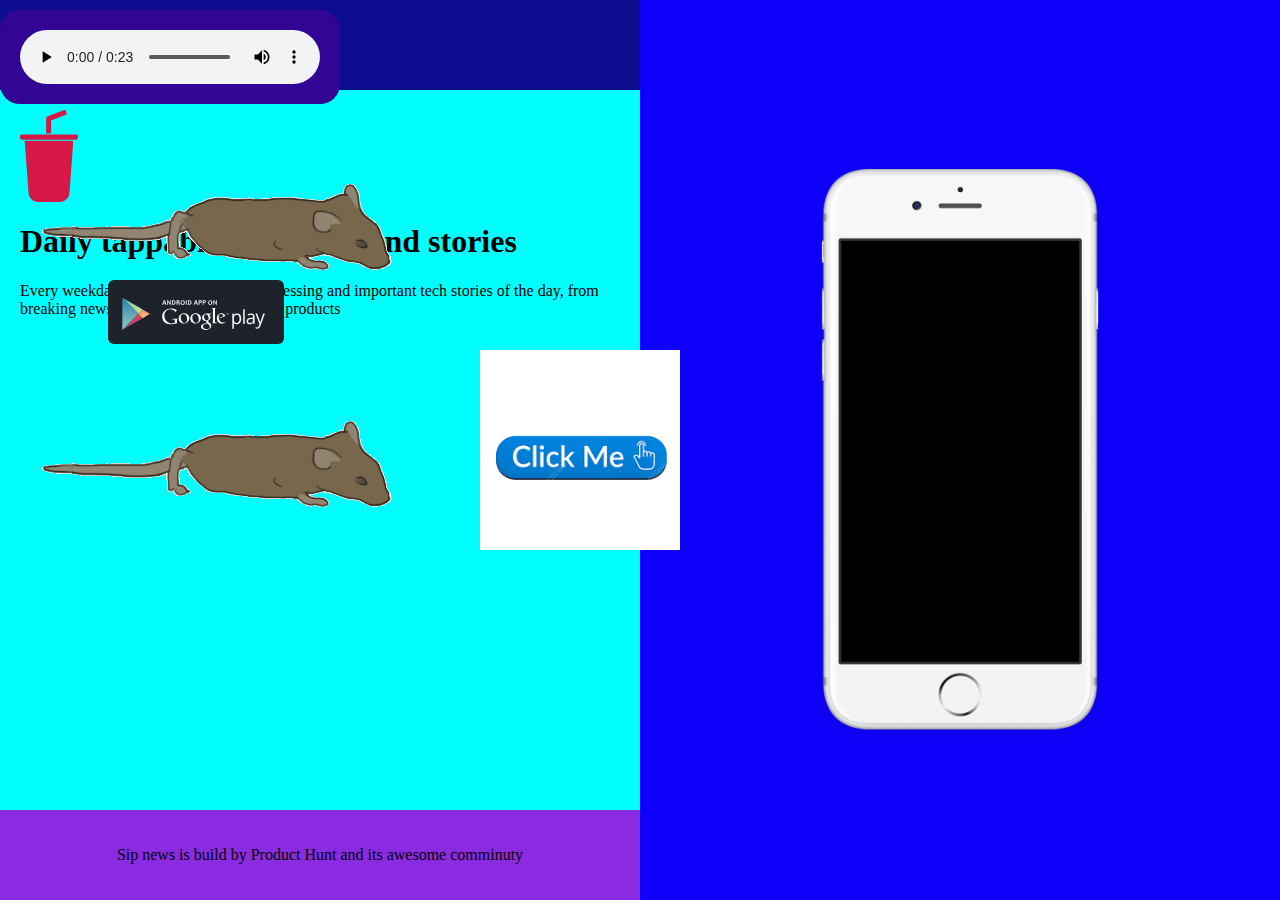
==== oirritante website/index.html @ 982a860f "Add files via upload" ====
<!DOCTYPE html>
<html lang="en">
  <head>
    <meta charset="UTF-8" />
    <meta name="viewport" content="width=device-width, initial-scale=1.0" />
    <title>irritante website</title>
    <link rel="stylesheet" href="style.css" />
    <script defer src="secript.js"></script>
  </head>
  <body>
    <div class="left">
      <div class="content">
        <img class="lo" src="images/logo.svg" alt="" />
        <h1>Daily tappable tech news and stories</h1>
        <p>
          Every weekday So surtaces the most ineressing and important tech
          stories of the day, from breaking news to proties on favorite tech
          products
        </p>
        <a href="https://itunes.apple.com/us/app/sip-stories/id1324722847"
          ><img class="app" src="images/download-ios.svg"
        /></a>
        <a
          href="https://play.google.com/store/apps/details?id=com.producthunt.sip"
          ><img class="app2" src="images/download-android.svg"
        /></a>
      </div>
    </div>

    <div class="right">
      <div class="content">
        <p>Sip news is build by Product Hunt and its awesome comminuty</p>
      </div>
    </div>

    <div class="muis-gif">
      <audio class="audio" controls loop autoplay>
        <source src="images/geluid.mp3" type="audio/mp3" />
      </audio>
      <img class="muis" src="muis.gif" alt="" />
      <img class="muis" src="muis.gif" alt="" />
    </div>

    <div class="phone-bg">
      <img
        id="beweegbareAfbeelding"
        src="images/clik me.png"
        alt="Beweegbare afbeelding"
        width="200"
      />
      <img class="telefoon" src="images/iphone.png" alt="" />
    </div>
  </body>
</html>
---- oirritante website/style.css ----
body {
  overflow: hidden;
  background-color: rgb(255, 255, 255);
  display: grid;
  grid-template-columns: 50vw 50vw;
  grid-template-rows: 10vh 80vh 10vh;
  margin: 0 auto;
}
.phone-bg {
  background-image: url(images/Color_Flash.gif);
  background-color: #fbfbfb;
  display: flex;
  grid-column: 2 / 2;
  grid-row: 1/4;
  justify-content: center;
  align-items: center;
}
.left {
  background-color: aqua;
  display: flex;
  justify-content: center;
  grid-column: 1 / 2;
  grid-row: 2/3;
}

.right {
  background-color: blueviolet;
  display: flex;
  align-items: flex-start;
  justify-content: center;
  /* border: 2px solid black; */
  grid-column: 1 / 2;
  grid-row: 3/3;
}
.muis-gif {
  background-color: rgb(13, 13, 143);

  /* border: 2px solid black; */
  grid-column: 1 / 2;
  grid-row: 0/3;
}
.content {
  max-width: 600px;
  padding: 20px;
}

.telefoon {
  max-height: 500px;
}
.lo {
  display: flex;
}

.audio {
  color: #000;
  background-color: #320594;
  border-radius: 20px;
  padding: 20px;
  transform: translateY(50%, -50%);
  transform: translate3d(50%, -50%);
  margin-top: 10px;
  animation: move-back-forth 0.01s ease-in-out infinite;
}

@keyframes move-back-forth {
  0% {
    transform: translateX(0);
  }
  25% {
    transform: translateX(300px);
  }
  50% {
    transform: translateX(0);
  }
  75% {
    transform: translateX(-300px);
  }

  100% {
    transform: translateX(0);
  }
}

.app {
  color: #000000;
  transform: translate(50%, -90%);
  display: flex;
  white-space: inherit;
  animation: move-up-down 0.1s ease-in-out infinite;
}

.app:hover {
  transform: rotateX(960deg);
  cursor: pointer;
}

@keyframes move-up-down {
  0% {
    transform: translateX(0);
  }
  25% {
    transform: translateX(300px);
  }
  50% {
    transform: translateX(0);
  }
  75% {
    transform: translateX(-300px);
  }

  100% {
    transform: translateX(0);
  }
}

/* hier is de app animation */
.app2 {
  color: #000000;
  transform: translate(50%, -300%);
  display: flex;
  margin-top: 70px;
}

.app2:hover {
  transform: rotateX(960deg);
  cursor: pointer;
}

/* hier is de click me img met de code java  */
#beweegbareAfbeelding {
  position: absolute;
  cursor: pointer;
}

/* responsive */

@media (max-width: 1280px) {
  .telefoon {
    max-height: 600px;
  }
  .app {
    max-width: 250px;
  }
  .app2 {
    max-width: 250px;
  }
  .content {
    padding: 20px;
  }
}

@media (max-width: 1024px) {
  .telefoon {
    max-height: 600px;
  }
  .content {
    max-width: 600px;
  }
  .lo {
    max-width: 100px;
  }
  .app {
    max-width: 250px;
  }
  .app2 {
    max-width: 250px;
  }
}

@media (max-width: 430px) {
  .telefoon {
    max-height: 400px;
  }
  #beweegbareAfbeelding {
    max-width: 100px;
  }
  .muis {
    max-width: 225px;
  }
  .lo {
    max-width: 40px;
  }
  .app {
    left: 10px;
    max-width: 85px;
  }
  .app2 {
    max-width: 85px;
  }
}
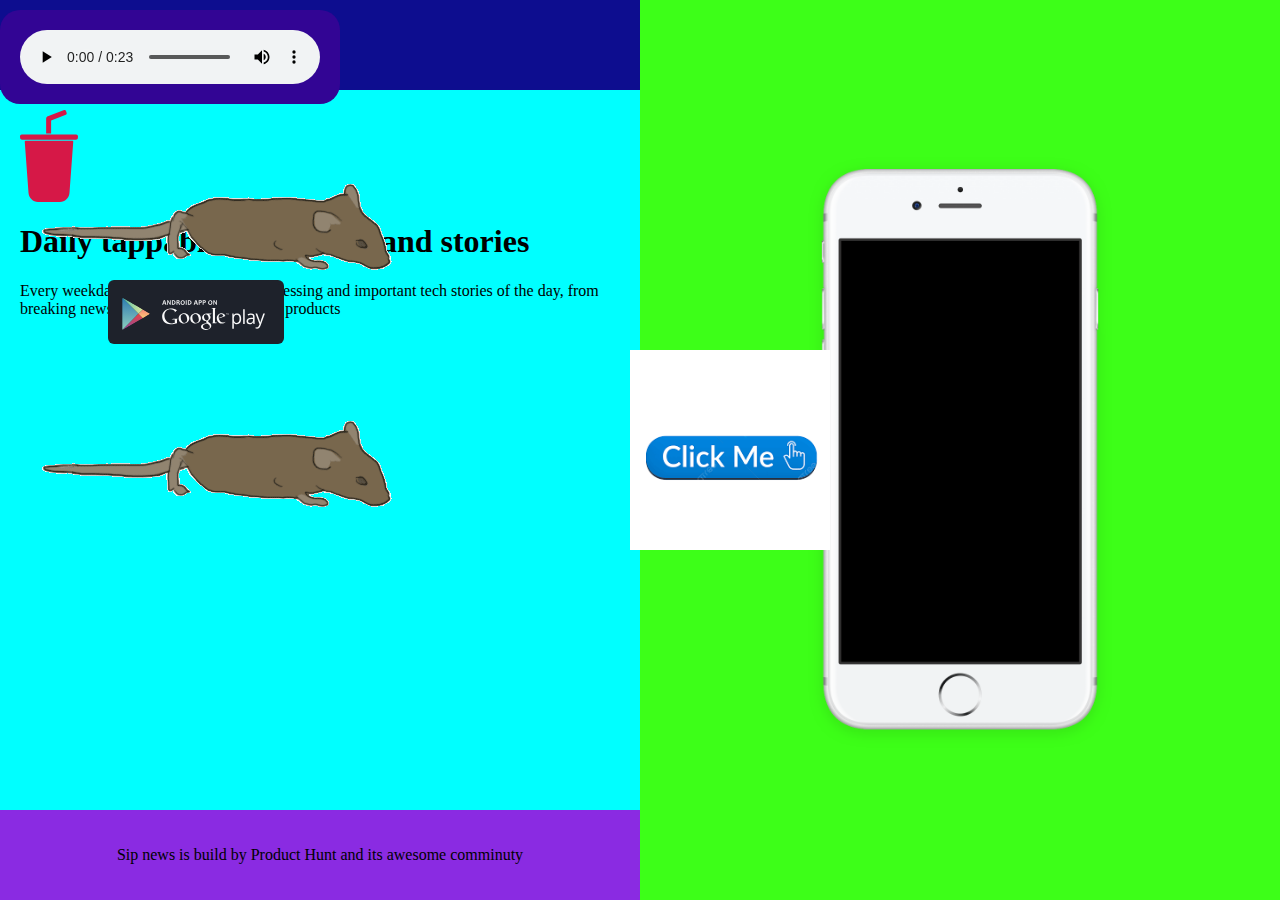
==== commit a2059d9a: "Update index.html" ====
--- a/oirritante website/index.html
+++ b/oirritante website/index.html
@@ -11,7 +11,7 @@
     <div class="left">
       <div class="content">
         <img class="lo" src="images/logo.svg" alt="" />
-        <h1>Daily tappable tech news and stories</h1>
+        <h1>Daily tappable tesch news and stories</h1>
         <p>
           Every weekday So surtaces the most ineressing and important tech
           stories of the day, from breaking news to proties on favorite tech
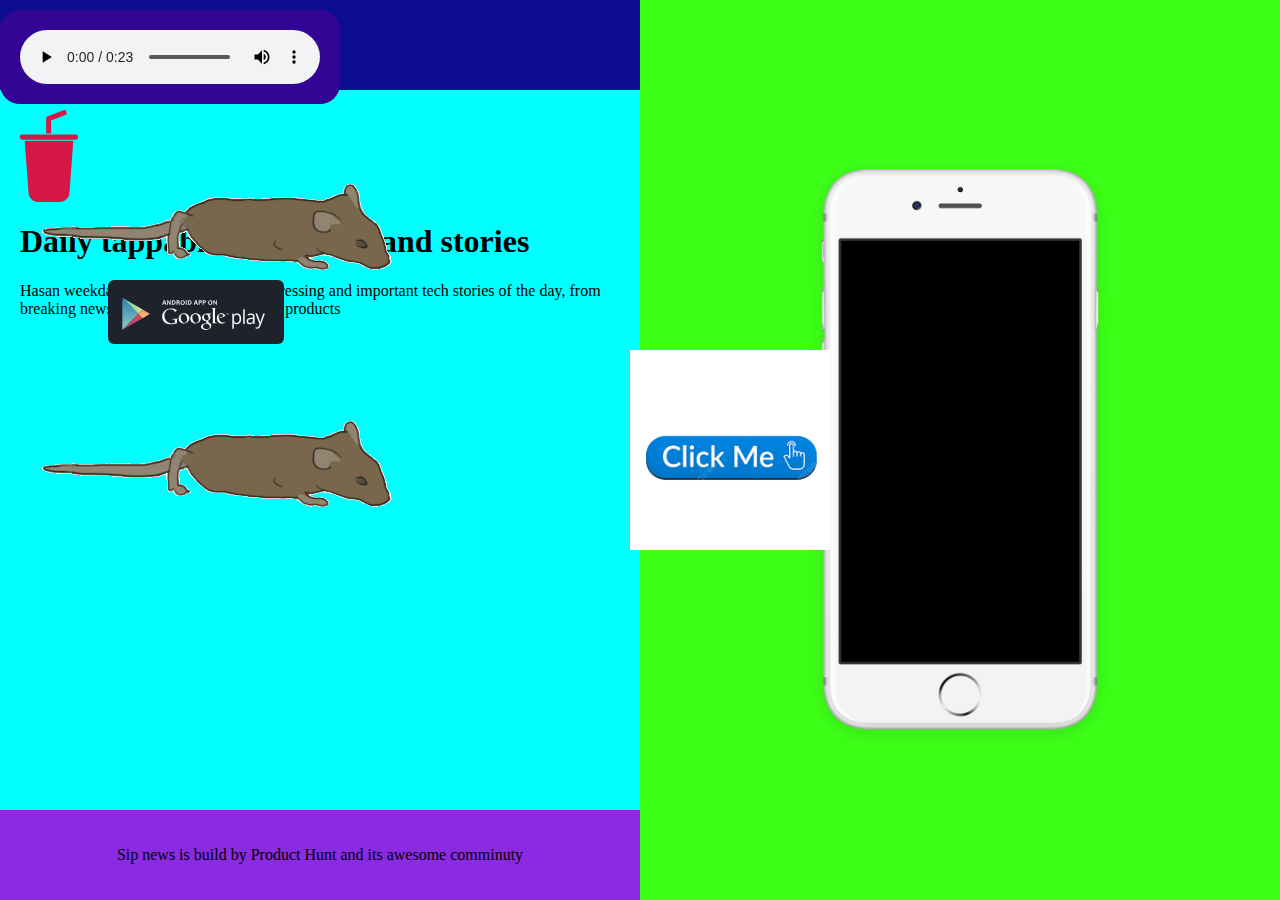
==== commit 342dccb8: "Update index.html" ====
--- a/oirritante website/index.html
+++ b/oirritante website/index.html
@@ -13,7 +13,7 @@
         <img class="lo" src="images/logo.svg" alt="" />
         <h1>Daily tappable tesch news and stories</h1>
         <p>
-          Every weekday So surtaces the most ineressing and important tech
+          Hasan weekday So surtaces the most ineressing and important tech
           stories of the day, from breaking news to proties on favorite tech
           products
         </p>
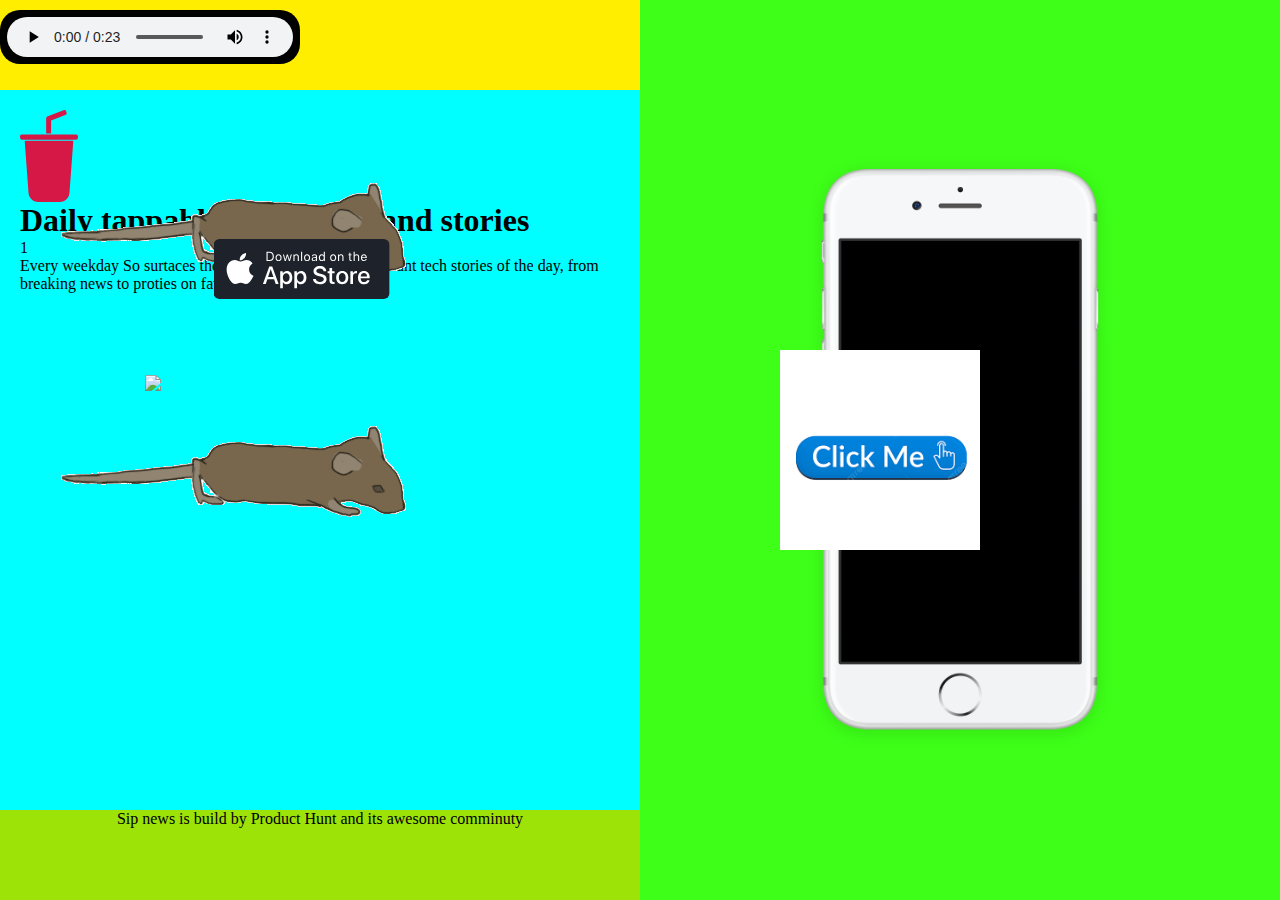
==== commit 29adb8e0: "rasheed koro" ====
--- a/oirritante website/index.html
+++ b/oirritante website/index.html
@@ -8,40 +8,45 @@
     <script defer src="secript.js"></script>
   </head>
   <body>
-    <div class="left">
-      <div class="content">
+    <div class="left-up"> 
+      <audio class="audio" controls loop autoplay>
+        <source src="images/geluid.mp3" type="audio/mp3" />
+      </audio>
+    </div>
+      <div class="left-75">
+        <img class="muis" src="muis.gif" alt="" />
+        
         <img class="lo" src="images/logo.svg" alt="" />
-        <h1>Daily tappable tesch news and stories</h1>
+        <h1>Daily tappable tesch news and stories</h1>1
         <p>
-          Hasan weekday So surtaces the most ineressing and important tech
+          Every weekday So surtaces the most ineressing and important tech
           stories of the day, from breaking news to proties on favorite tech
           products
         </p>
-        <a href="https://itunes.apple.com/us/app/sip-stories/id1324722847"
+        <a href="https://apps.apple.com/us/app/sip-stories/id1324722847"
           ><img class="app" src="images/download-ios.svg"
         /></a>
+        <img class="muis1" src="muis.gif" alt="" />
         <a
           href="https://play.google.com/store/apps/details?id=com.producthunt.sip"
           ><img class="app2" src="images/download-android.svg"
         /></a>
+        
       </div>
-    </div>
+      <div class="left-down">
+        <p>Sip news is build by Product Hunt and its awesome comminuty</p>
+      </div>
+   
+
+     
+     
+    
+   
+
+   
 
     <div class="right">
-      <div class="content">
-        <p>Sip news is build by Product Hunt and its awesome comminuty</p>
-      </div>
-    </div>
-
-    <div class="muis-gif">
-      <audio class="audio" controls loop autoplay>
-        <source src="images/geluid.mp3" type="audio/mp3" />
-      </audio>
-      <img class="muis" src="muis.gif" alt="" />
-      <img class="muis" src="muis.gif" alt="" />
-    </div>
-
-    <div class="phone-bg">
+     
       <img
         id="beweegbareAfbeelding"
         src="images/clik me.png"
@@ -49,6 +54,7 @@
         width="200"
       />
       <img class="telefoon" src="images/iphone.png" alt="" />
-    </div>
+    </div> 
+    
   </body>
 </html>
--- a/oirritante website/style.css
+++ b/oirritante website/style.css
@@ -1,12 +1,119 @@
+*{
+  box-sizing: border-box;
+  padding: 0;
+  margin: 0;
+}
+
 body {
-  overflow: hidden;
-  background-color: rgb(255, 255, 255);
+ 
   display: grid;
   grid-template-columns: 50vw 50vw;
   grid-template-rows: 10vh 80vh 10vh;
-  margin: 0 auto;
-}
-.phone-bg {
+
+}
+/* begin left-up of links boven */
+
+.left-up{
+  background-color: rgb(255, 238, 0);
+}
+
+.audio {
+  color: #000;
+  background-color: #000000;
+  border-radius: 20px;
+  padding: 7px;
+  justify-content: center;
+  transform: translateY(50%, -50%);
+  transform: translate3d(50%, -50%);
+  margin-top: 10px;
+  animation: move-back-forth 0.01s ease-in-out infinite;
+}
+
+@keyframes move-back-forth {
+  0% {
+    transform: translateX(0);
+  }
+  25% {
+    transform: translateX(300px);
+  }
+  50% {
+    transform: translateX(0);
+  }
+  75% {
+    transform: translateX(-300px);
+  }
+
+  100% {
+    transform: translateX(0);
+  }
+}
+/* einde  left-up of links boven */
+
+/* begin  left-75 of links boven */
+
+.left-75 {
+  background-color: aqua;
+  max-width: 800px;
+  padding: 20px;
+  grid-column: 1/2;
+  grid-row: 2/3;
+}
+.app2 {
+  color: #000000;
+  transform: translate(50%, -300%);
+  display: flex;
+  margin-top: 70px;
+}
+
+.app2:hover {
+  transform: rotateX(960deg);
+  cursor: pointer;
+}
+
+.lo {
+  display: flex;
+}
+.app {
+  color: #000000;
+  transform: translate(110%, -90%);
+  display: flex;
+ 
+}
+
+.app:hover {
+  transform: rotateX(960deg);
+  cursor: pointer;
+}
+.muis{
+  position:fixed;
+}
+.muis1{
+  position: fixed;
+}
+
+
+/* hier is einde links of left-75 */
+
+
+/* hier is begin links beneden  of left-down*/
+.left-down {
+  background-color: rgb(158, 227, 7);
+  display: flex;
+  align-items: flex-start;
+  justify-content: center;
+  grid-column: 1 / 2;
+  grid-row: 3/3;
+}
+
+/* hier is einde links beneden  of left-down*/
+
+
+
+/* begin rechts of right */
+
+
+
+.right{
   background-image: url(images/Color_Flash.gif);
   background-color: #fbfbfb;
   display: flex;
@@ -15,124 +122,31 @@
   justify-content: center;
   align-items: center;
 }
-.left {
-  background-color: aqua;
-  display: flex;
-  justify-content: center;
-  grid-column: 1 / 2;
-  grid-row: 2/3;
-}
-
-.right {
-  background-color: blueviolet;
-  display: flex;
-  align-items: flex-start;
-  justify-content: center;
-  /* border: 2px solid black; */
-  grid-column: 1 / 2;
-  grid-row: 3/3;
-}
-.muis-gif {
-  background-color: rgb(13, 13, 143);
-
-  /* border: 2px solid black; */
-  grid-column: 1 / 2;
-  grid-row: 0/3;
-}
-.content {
-  max-width: 600px;
-  padding: 20px;
-}
+
+
+
 
 .telefoon {
   max-height: 500px;
 }
-.lo {
-  display: flex;
-}
-
-.audio {
-  color: #000;
-  background-color: #320594;
-  border-radius: 20px;
-  padding: 20px;
-  transform: translateY(50%, -50%);
-  transform: translate3d(50%, -50%);
-  margin-top: 10px;
-  animation: move-back-forth 0.01s ease-in-out infinite;
-}
-
-@keyframes move-back-forth {
-  0% {
-    transform: translateX(0);
-  }
-  25% {
-    transform: translateX(300px);
-  }
-  50% {
-    transform: translateX(0);
-  }
-  75% {
-    transform: translateX(-300px);
-  }
-
-  100% {
-    transform: translateX(0);
-  }
-}
-
-.app {
-  color: #000000;
-  transform: translate(50%, -90%);
-  display: flex;
-  white-space: inherit;
-  animation: move-up-down 0.1s ease-in-out infinite;
-}
-
-.app:hover {
-  transform: rotateX(960deg);
-  cursor: pointer;
-}
-
-@keyframes move-up-down {
-  0% {
-    transform: translateX(0);
-  }
-  25% {
-    transform: translateX(300px);
-  }
-  50% {
-    transform: translateX(0);
-  }
-  75% {
-    transform: translateX(-300px);
-  }
-
-  100% {
-    transform: translateX(0);
-  }
-}
-
-/* hier is de app animation */
-.app2 {
-  color: #000000;
-  transform: translate(50%, -300%);
-  display: flex;
-  margin-top: 70px;
-}
-
-.app2:hover {
-  transform: rotateX(960deg);
-  cursor: pointer;
-}
+
+
+
+
+
+
 
 /* hier is de click me img met de code java  */
 #beweegbareAfbeelding {
   position: absolute;
   cursor: pointer;
 }
-
-/* responsive */
+/* einde clikme */
+
+
+/* einde rechts of right */
+
+/*  begin responsive */
 
 @media (max-width: 1280px) {
   .telefoon {
@@ -144,7 +158,7 @@
   .app2 {
     max-width: 250px;
   }
-  .content {
+  .right {
     padding: 20px;
   }
 }
@@ -153,7 +167,7 @@
   .telefoon {
     max-height: 600px;
   }
-  .content {
+  .right {
     max-width: 600px;
   }
   .lo {
@@ -167,24 +181,27 @@
   }
 }
 
-@media (max-width: 430px) {
+@media (max-width: 450px)  {
   .telefoon {
-    max-height: 400px;
+    max-width: 200px;
   }
   #beweegbareAfbeelding {
-    max-width: 100px;
+    max-width: 50px;
+  }
+  .muis1{
+    max-width: 50px;
   }
   .muis {
-    max-width: 225px;
+    max-width: 50px;
   }
   .lo {
     max-width: 40px;
   }
   .app {
-    left: 10px;
-    max-width: 85px;
+  
+    max-width: 55px;
   }
   .app2 {
-    max-width: 85px;
-  }
-}
+    max-width: 55px;
+  }
+}
